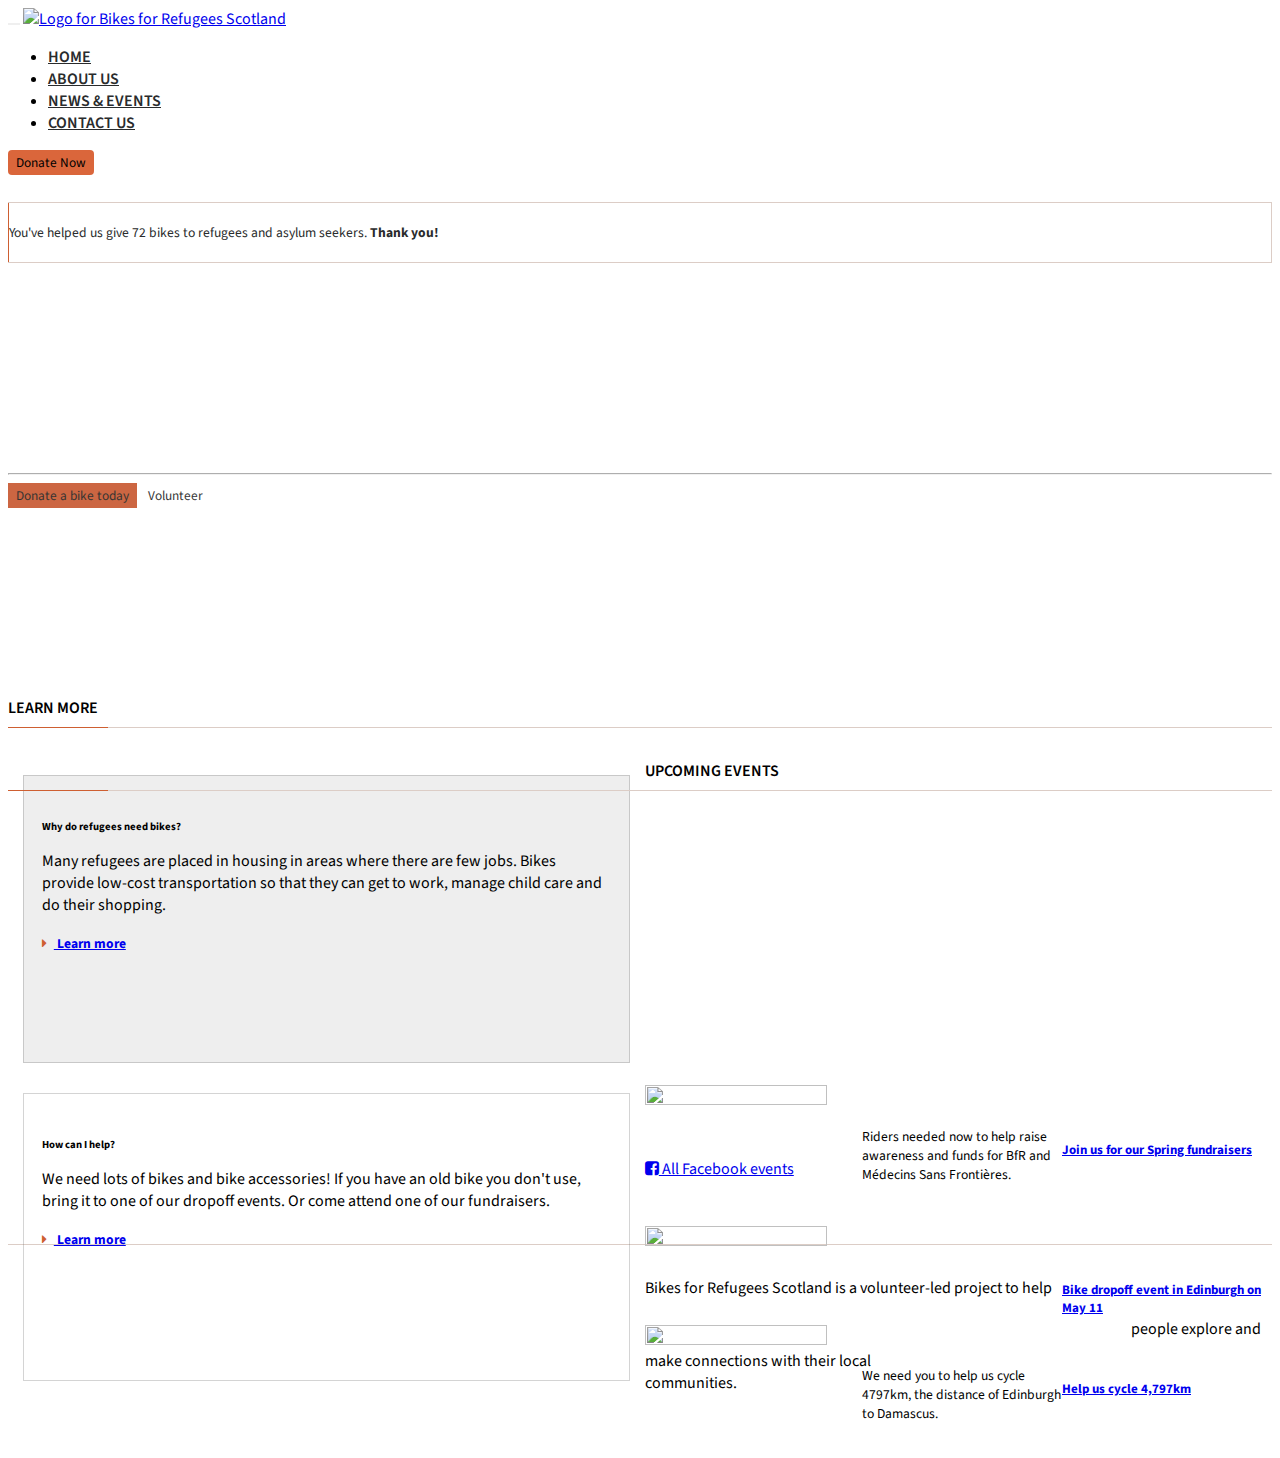
==== week1/1-bikes-for-refugees/index.html @ bcb30a64 "ex one of first week" ====
<!DOCTYPE html>
<html lang="en">
	<head>
		<meta charset="UTF-8">
		<meta name="viewport" content="width=device-width, initial-scale=1.0">
		<meta http-equiv="X-UA-Compatible" content="ie=edge">

		<link rel="dns-prefetch" href="//fonts.googleapis.com">
		<link rel="dns-prefetch" href="//maxcdn.bootstrapcdn.com">
		<link rel="dns-prefetch" href="//code.jquery.com">
		<link rel="dns-prefetch" href="//cdnjs.cloudflare.com">
		<link href="https://fonts.googleapis.com/css?family=Source+Sans+Pro:300,300i,400,400i,600,600i,700,700i" rel="stylesheet">
		<link rel="stylesheet" href="https://maxcdn.bootstrapcdn.com/bootstrap/4.0.0-alpha.6/css/bootstrap.min.css" integrity="sha384-rwoIResjU2yc3z8GV/NPeZWAv56rSmLldC3R/AZzGRnGxQQKnKkoFVhFQhNUwEyJ" crossorigin="anonymous">
		<link rel="stylesheet" href="https://maxcdn.bootstrapcdn.com/font-awesome/4.7.0/css/font-awesome.min.css">
		<link rel="stylesheet" href="styles/style.css">

		<title>Bikes for Refugees | Scotland</title>
	</head>

	<body>
		<div class="header container">
			<div class="navigation navbar navbar-toggleable-md navbar-light">
				<button class="navigation__toggle navbar-toggler navbar-toggler-right" type="button" data-toggle="collapse" data-target="#navbarSupportedContent" aria-controls="navbarSupportedContent" aria-expanded="false" aria-label="Toggle navigation">
					<span class="navigation__toggle-icon navbar-toggler-icon"></span>
				</button>
				<a class="navigation__logo navbar-brand" href="/" >
					<img class="img-fluid" src="images/bikes-for-refugees_logo.jpg" alt="Logo for Bikes for Refugees Scotland">
					<h1 class="sr-only">Bikes for Refugees Scotland - Providing donated bikes and accessories to refugees and asylum seekers.</h1>
				</a>

				<div class="navigation__content collapse navbar-collapse" id="navbarSupportedContent">
					<ul class="navbar-nav mr-auto">
						<li class="nav-item active">
							<a class="nav-link" href="/">Home <span class="sr-only">(current)</span></a>
						</li>
						<li class="nav-item">
							<a class="nav-link" href="#">About Us</a>
						</li>
						<li class="nav-item">
							<a class="nav-link" href="#">News & Events</a>
						</li>
						<li class="nav-item">
							<a class="nav-link" href="#">Contact Us</a>
						</li>
					</ul>
					<button>Donate Now</button>
				</div>
			</div>
		</div>

		<div id="content" class="container">
			<div class="alert">
				You've helped us give <span id="donation-count-alert">72</span> bikes to refugees and asylum seekers. <strong>Thank you!</strong>
			</div>
			<div class="row">
				<div class="main col-lg-8">
					<div class="jumbotron">
						<h1>Bikes for Refugees</h1>
						<p>Providing donated bikes and accessories to refugees and asylum seekers in Scotland.</p>
						<hr class="my-4">
						<button class="button1">Donate a bike today</button>
						<button class="button2">Volunteer</button>
					</div>

					<div class="under_boxes">
						<h2 class="heading-underline">Learn more</h2>

							<article class="article" id="left_box">
								<h6 class="article__title">
									Why do refugees need bikes?
								</h6>
								<p>Many refugees are placed in housing in areas where there are few jobs. Bikes provide low-cost transportation so that they can get to work, manage child care and do their shopping.</p>
								<p class="article__read-more">
									<a href="#">
										<span class="fa fa-caret-right"></span>
										Learn more
									</a>
								</p>
							</article>

							<article class="article">
								<h6 class="article__title">
									How can I help?
								</h6>
								<p>We need lots of bikes and bike accessories! If you have an old bike you don't use, bring it to one of our dropoff events. Or come attend one of our fundraisers.</p>
								<p class="article__read-more">
									<a href="#">
										<span class="fa fa-caret-right"></span>
										Learn more
									</a>
								</p>
							</article>

					</div>
				</div>

				<div class="sidebar col-lg-4">
						<h2 class="heading-underline">Upcoming events</h2>
						<article class="article">
							<a href="#">
								</a>
								<img src="./images/spring-fundraisers_thumbnail.jpg">
								<h6 class="article__title article__title--sidebar">
								<a href="#">Join us for our Spring fundraisers</a>
							</h6>
							<p>Riders needed now to help raise awareness and funds for BfR and Médecins Sans Frontières.</p>
						</article>
						<article class="article">
							<a href="#">
							</a>
							<img src="./images/bikes-for-refugees_logo.jpg">
							<h6 class="article__title article__title--sidebar">
								<a href="#">Bike dropoff event in Edinburgh on May 11</a>
							</h6>
						</article>
						<article class="article">
							<a href="#">
							</a>
							<img src="./images/edinburgh-damascus_thumbnail.png">
							<h6 class="article__title article__title--sidebar">
								<a href="#">Help us cycle 4,797km</a>
							</h6>
							<p>We need you to help us cycle 4797km, the distance of Edinburgh to Damascus.</p>
						</article>
						<br><br>
							<a href="https://www.facebook.com/BikesforRefugeesScotland/events/?ref=page_internal" class="facebook-link">
								<span class="fa fa-facebook-square"></span>
								All Facebook events
							</a>
				</div>
			</div> <!-- end of row -->

		</div>

		<div class="footer container">
			<div class="row">
				<div class="col-lg-8">
					<p class="text-center">
						Bikes for Refugees Scotland is a volunteer-led project to help people explore and make connections with their local communities.
					</p>
				</div>
			</div>
		</div>

		<script src="https://code.jquery.com/jquery-3.1.1.slim.min.js" integrity="sha384-A7FZj7v+d/sdmMqp/nOQwliLvUsJfDHW+k9Omg/a/EheAdgtzNs3hpfag6Ed950n" crossorigin="anonymous"></script>
		<script src="https://cdnjs.cloudflare.com/ajax/libs/tether/1.4.0/js/tether.min.js" integrity="sha384-DztdAPBWPRXSA/3eYEEUWrWCy7G5KFbe8fFjk5JAIxUYHKkDx6Qin1DkWx51bBrb" crossorigin="anonymous"></script>
		<script src="https://maxcdn.bootstrapcdn.com/bootstrap/4.0.0-alpha.6/js/bootstrap.min.js" integrity="sha384-vBWWzlZJ8ea9aCX4pEW3rVHjgjt7zpkNpZk+02D9phzyeVkE+jo0ieGizqPLForn" crossorigin="anonymous"></script>
	</body>
</html>
---- week1/1-bikes-for-refugees/styles/style.css ----
/**
 * Base styles to use at the start of the class
 *
 * Module: HTML/CSS
 * Lesson: 1,2
 * Class: Scotland 2017
 */

html,
body {
	font-family: "Source Sans Pro","Helvetica Neue",Arial,sans-serif;
}

button {
	font-family: "Source Sans Pro","Helvetica Neue",Arial,sans-serif;
}

/*  Navigation */
.navbar-brand > img {
	max-height: 40px;
	width: auto;
}

.navbar-light .navbar-toggler {
	border: 0;
	right:  0;
}

.navbar-light .navbar-nav .nav-link {
	color: #292b2c;
	font-weight: 600;
	text-transform: uppercase;

	/*  Challenge: can you make the navigation links orange on hover? */
}

.navbar-nav a:hover {
	background-color: rgba(218, 103, 61, 0.945);
	border-radius: 5px;
}

/* Buttons */
/* INSERT BUTTON STYLES HERE */
.jumbotron button {
	border-radius: 0%;
	border-color: transparent;
}

.button1 {
	background-color: rgb(192, 65, 19);
}

.button2 {
	color: black;
	background-color: white;
}

.navigation__content button {
	background-color: rgba(216, 93, 48, 0.945);
	border-color: transparent;
	border-radius: 4px;
}

/* Alert */
.alert {
	position: relative;
	margin-top: 2em;
	margin-bottom: 3em;
	padding-top: 1.5em;
	padding-bottom: 1.5em;
	border: 1px solid #dccdc6;
	border-radius: 0;
	font-size: 0.85rem;
	line-height: 1.3em;
	background: transparent;
	color: #292b2c;
}

.alert:before {
	content: '';
	position: absolute;
	left: -1px;
	top: 0;
	height: 100%;
	width: 1px;
	background: #ce5f31;
}

/* Jumbotron */
.jumbotron {
	position: relative;
	background-image: url(../images/header-bike.jpg);
	opacity: 0.8;
	background-size: cover;
	background-repeat: no-repeat;
	background-position: center center;
	color: white;
	font-weight: bold;
	height: 380px;
}

.jumbotron h1 {
	color: white;
	font-size: 62px;
}

.jumbotron p {
	border-bottom: 1px solid white;
}

.under_boxes .article {
	border: solid rgba(104, 102, 102, 0.281);
	border-width: thin;
	height: 250px;
	width: 45%;
	float: left;
	padding: 18px;
	margin: 15px;
}

#left_box {
	background-color: rgb(238, 238, 238);
}

/* Headings */
.heading-underline {
	position: relative;
	margin-bottom: 2em;
	padding-bottom: 0.5em;
	border-bottom: 1px solid #dccdc6;
	font-size: 1rem;
	font-weight: 600;
	text-transform: uppercase;
}

.heading-underline:before {
	content: '';
	position: absolute;
	bottom: -1px;
	left: 0;
	width: 25%;
	height: 1px;
	max-width: 100px;
	background: #ce5f31;
}

/* Article */
.article {
	margin-bottom: 2em;
}

.article__title {
	margin-bottom: 0.5em;
	font-weight: 700;
}

.article__read-more a {
	font-size: 0.85em;
	font-weight: 700;
	text-decoration: uppercase;
}

.article__read-more a:hover,
.article__read-more a:focus {
	text-decoration: none;
}

.article__read-more .fa {
	margin-right: 0.5em;
	color: #ce5f31;
}

.article__read-more:last-child {
	margin-bottom: 0; 
}

	/*side boxes*/
.sidebar .article {
font-size: 0.85em;
text-align: initial;
width: 100%;
padding-bottom: 30px;
margin-bottom: 67px;
margin-top: 10px;
}

.sidebar .article .article__title {
	position: relative;
	text-align: left;
	display: block;
	font-size: 13px;
	width: 200px;
	right: 10px;
	float: right;
	height: 28px;
	padding-bottom: 2px;
	
}
.sidebar .article p {
	position: relative; 
	text-align: left;
	display: block;
	float: right;
	height: 80px;
	width: 200px;
	right: 10px;
	margin-bottom: 12px;
	padding-top: 3px;
}	 

.sidebar .article img {
float: left;
height: 18%;
width: 38%;
margin-right: 6px;
padding-top: 7px;
}

/* Footer */
.footer {
	margin-top: 4em;
}

.footer p {
	border-top: 1px solid #dccdc6;
	padding-top: 2em;
	padding-bottom: 2em;
}

/* Media queries */

@media screen and (min-width: 992px) {

	.navbar-brand > img {
	max-height: 80px;
	}
}
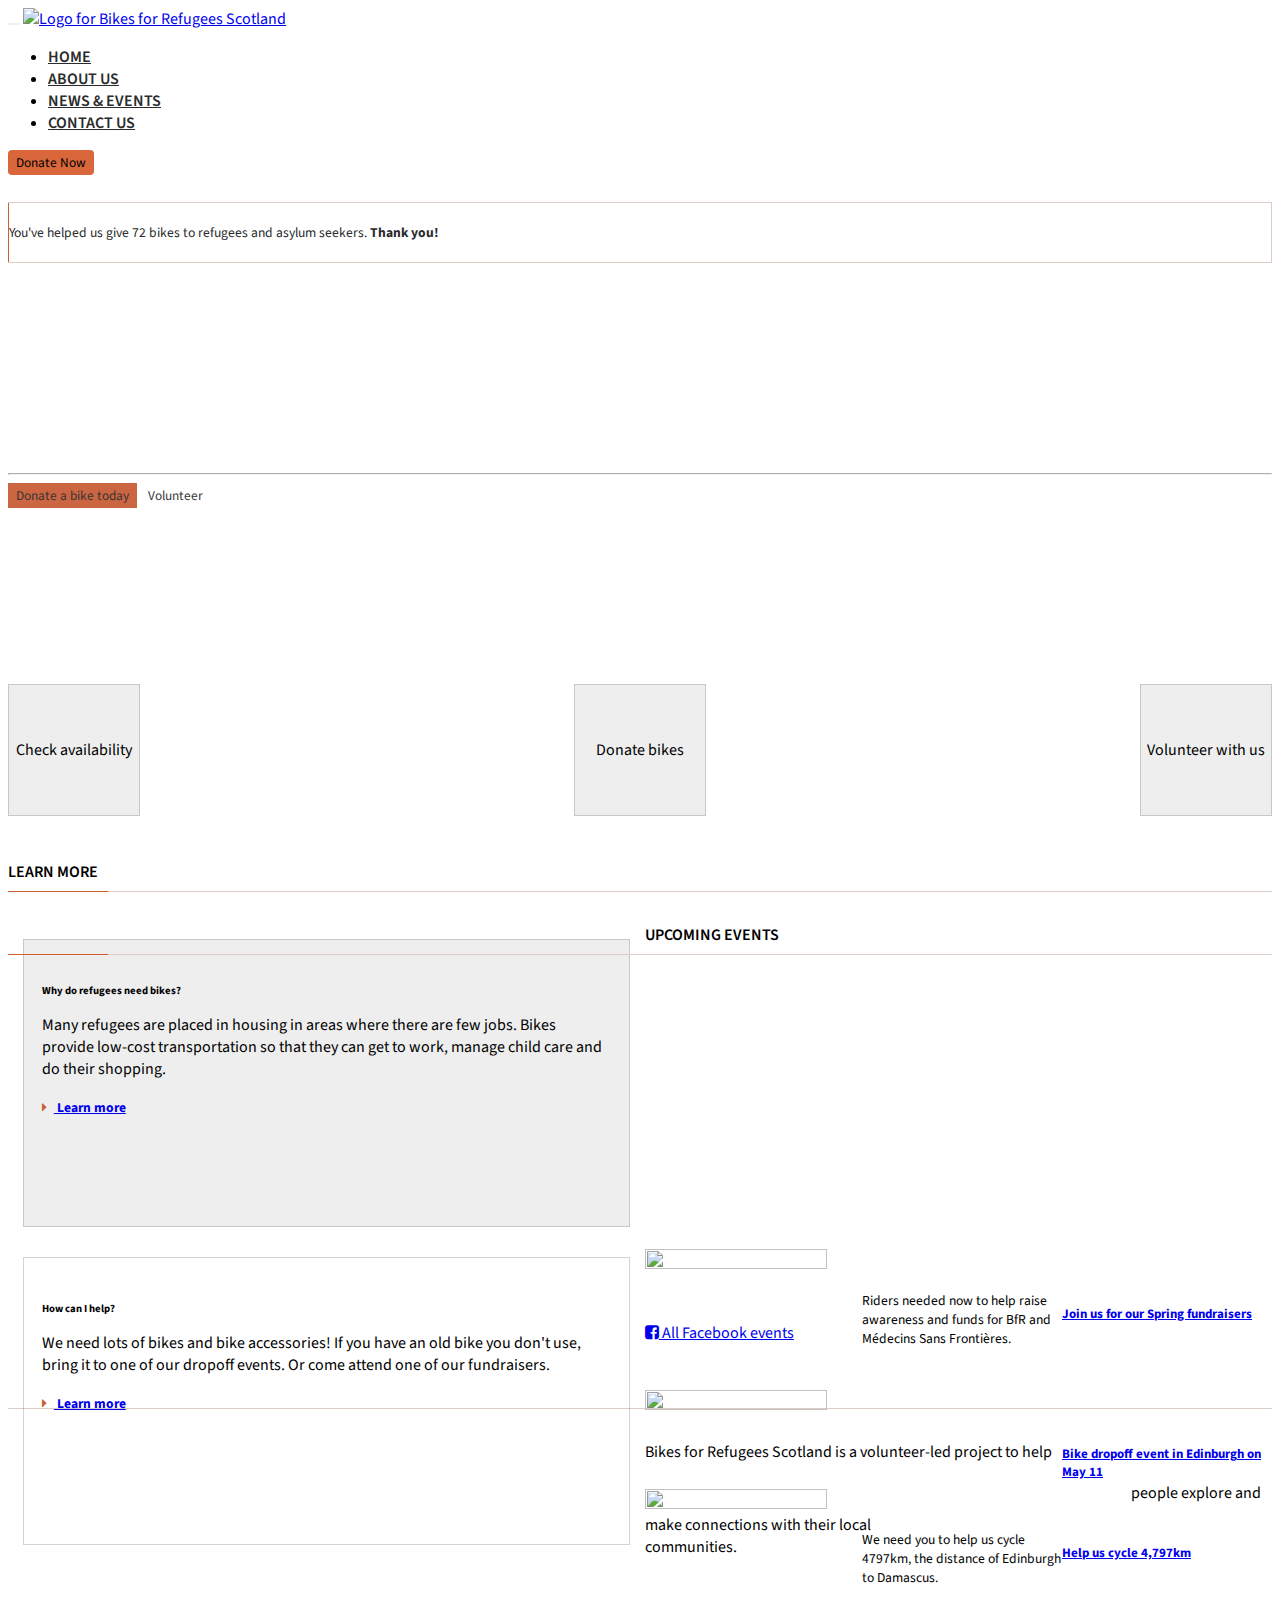
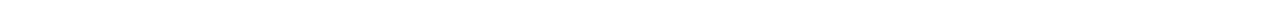
==== commit 8a6ffb28: "flex box ex" ====
--- a/week1/1-bikes-for-refugees/index.html
+++ b/week1/1-bikes-for-refugees/index.html
@@ -60,6 +60,12 @@
 						<hr class="my-4">
 						<button class="button1">Donate a bike today</button>
 						<button class="button2">Volunteer</button>
+					</div>
+
+					<div class="boxesEx">
+						<p>Check availability</p>
+						<p>Donate bikes</p>
+						<p>Volunteer with us</p>
 					</div>
 
 					<div class="under_boxes">
--- a/week1/1-bikes-for-refugees/styles/style.css
+++ b/week1/1-bikes-for-refugees/styles/style.css
@@ -97,6 +97,7 @@
 	color: white;
 	font-weight: bold;
 	height: 380px;
+	padding-bottom: ;
 }
 
 .jumbotron h1 {
@@ -121,6 +122,30 @@
 #left_box {
 	background-color: rgb(238, 238, 238);
 }
+
+
+/********3 boxes ***************/
+
+.boxesEx {
+	display: flex;
+	flex-flow: row ;
+	justify-content: space-between;
+	align-items:center;
+} 
+
+.boxesEx p {
+    display: flex;
+    align-items: center;
+	border: solid rgba(104, 102, 102, 0.281);
+	border-width: thin;
+	background-color: rgb(238, 238, 238);
+	justify-content: center;
+	margin-bottom: 2rem;
+	margin-top: 0px;
+    width: 130px;
+    height: 130px;
+}
+
 
 /* Headings */
 .heading-underline {
@@ -234,4 +259,23 @@
 	.navbar-brand > img {
 	max-height: 80px;
 	}
+}
+
+
+@media screen and (max-width: 320px) {
+	.jumbotron h1 {
+		font-size:28px;
+		font-weight: bolder;
+	}
+}
+
+@media screen and (max-width: 320px) {
+	.jumbotron button {
+	margin-top: 85px;
+	}
+}
+
+@media screen and (max-width: 365px) {
+	.jumbotron button {
+		font-size:12px;
 }